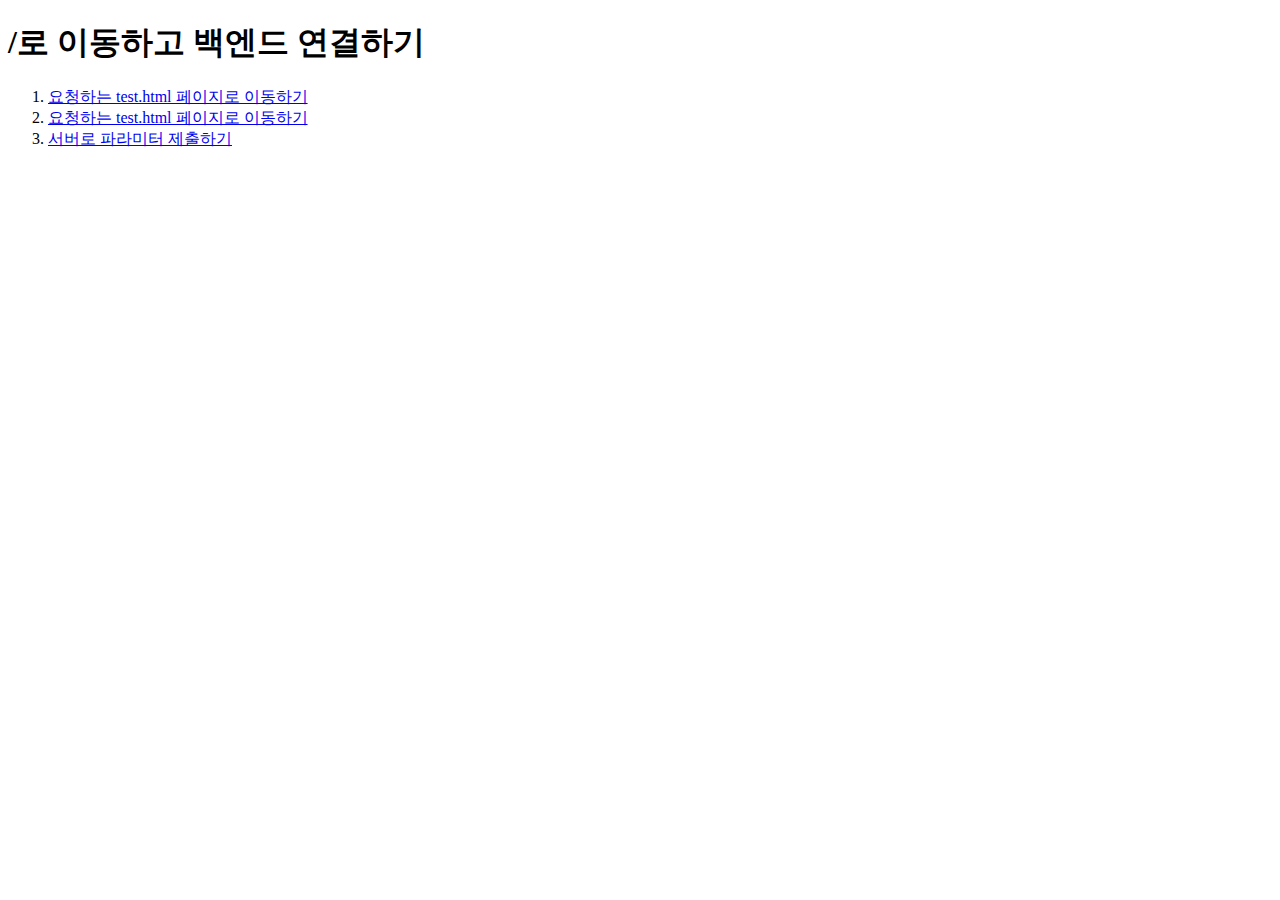
==== testProject1/src/main/resources/templates/index.html @ f1244b79 "spring boot" ====
<!DOCTYPE html>
<html>
<head>
<meta charset="utf-8">
<title>/이용해서 이동하기</title>
</head>
<body>
	<h1>/로 이동하고 백엔드 연결하기</h1>
	<ol>
		<li>
			<a href="/test">요청하는 test.html 페이지로 이동하기</a>
		</li>
		<li>
			<a href="example">요청하는 test.html 페이지로 이동하기</a>
		</li>
		<li>
			<a href="/param/main">서버로 파라미터 제출하기</a>
		</li>
	</ol>
</body>
</html>
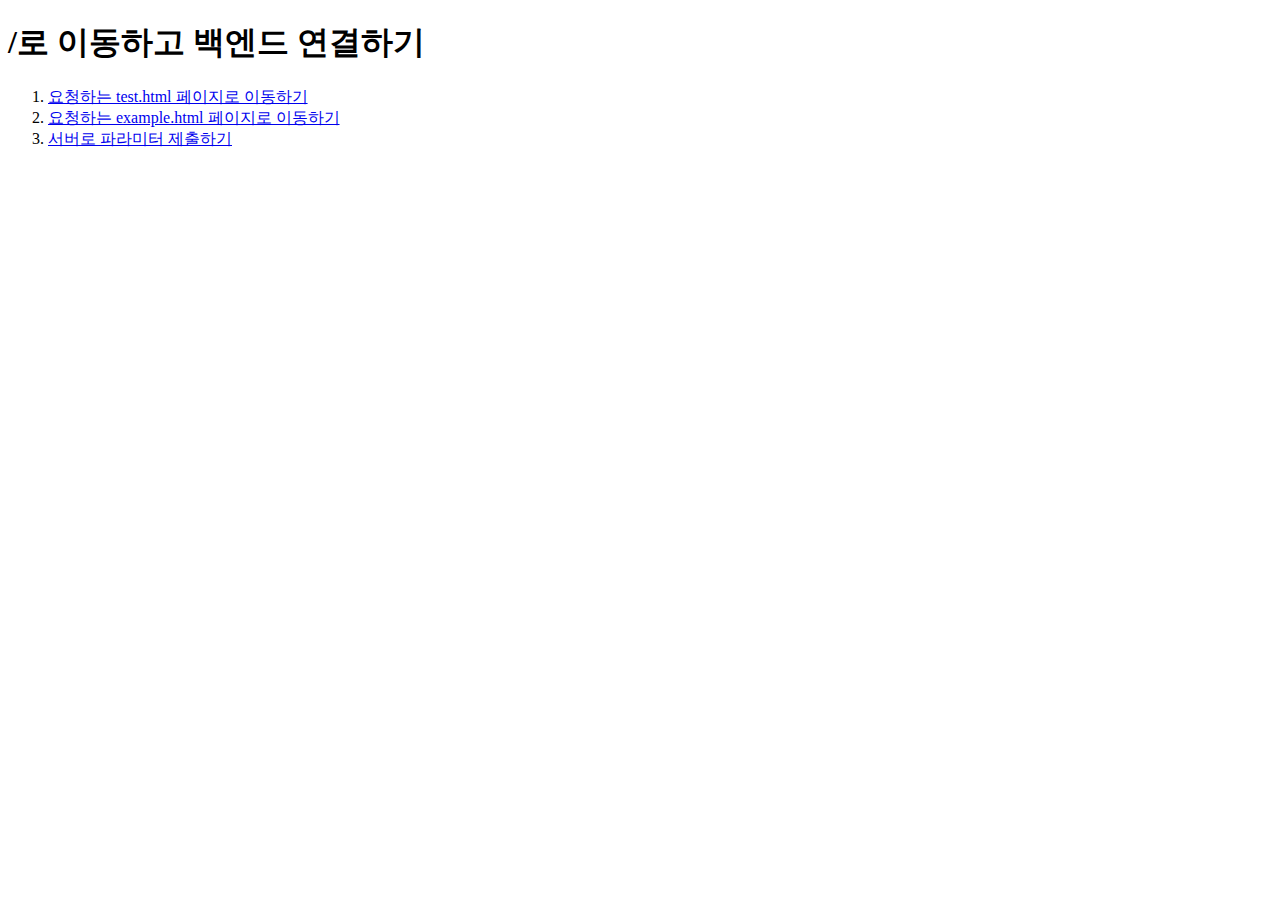
==== commit a95e44fc: "lombok setting,RequestMapping,GetMapping" ====
--- a/testProject1/src/main/resources/templates/index.html
+++ b/testProject1/src/main/resources/templates/index.html
@@ -2,7 +2,7 @@
 <html>
 <head>
 <meta charset="utf-8">
-<title>/이용해서 이동하기</title>
+<title>/ 이용해서 이동하기</title>
 </head>
 <body>
 	<h1>/로 이동하고 백엔드 연결하기</h1>
@@ -11,7 +11,7 @@
 			<a href="/test">요청하는 test.html 페이지로 이동하기</a>
 		</li>
 		<li>
-			<a href="example">요청하는 test.html 페이지로 이동하기</a>
+			<a href="example">요청하는 example.html 페이지로 이동하기</a>
 		</li>
 		<li>
 			<a href="/param/main">서버로 파라미터 제출하기</a>
